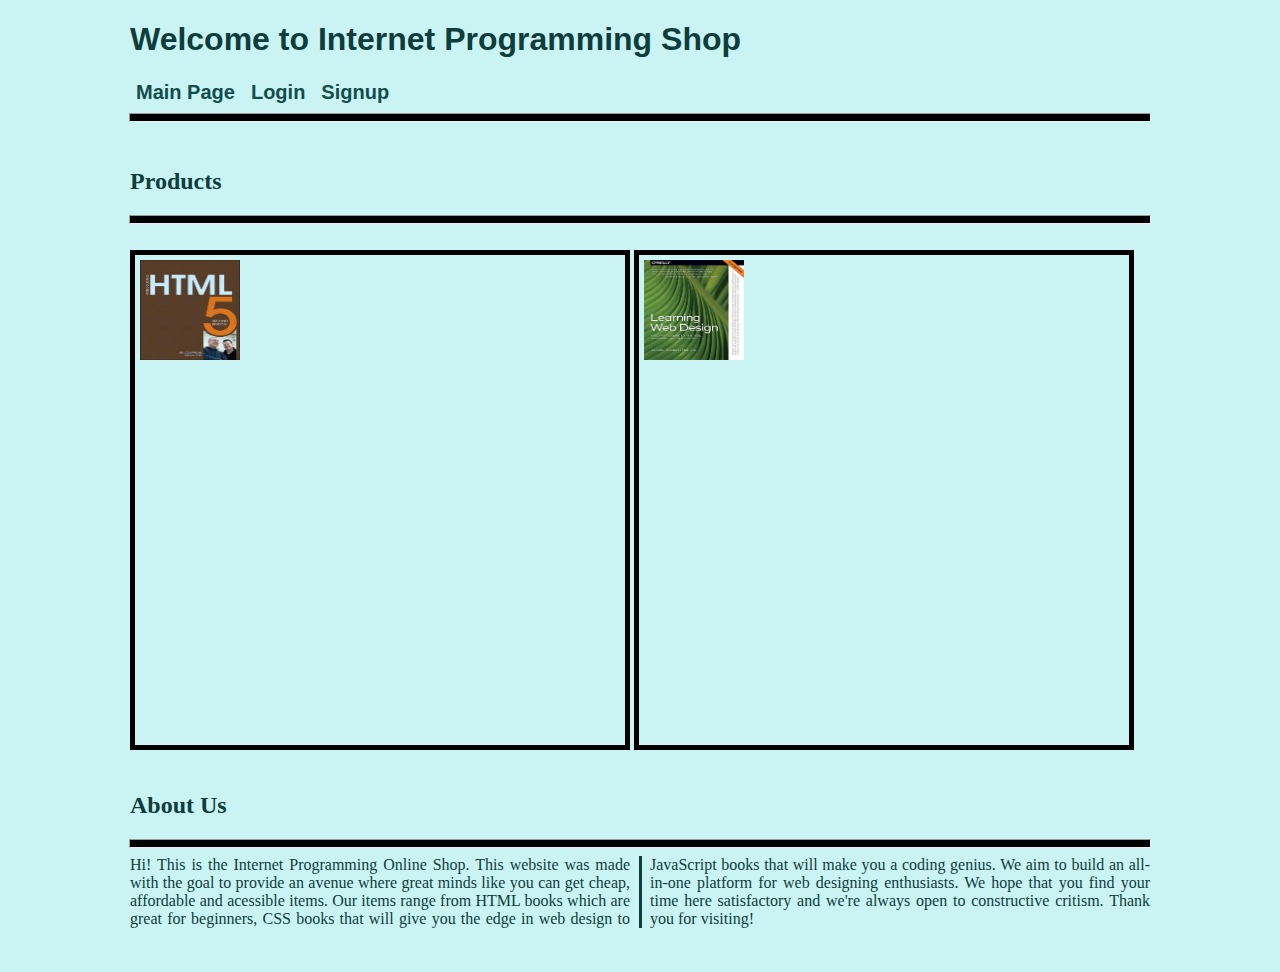
==== LAB3/index.html @ 9769855f "Assignment 3" ====
<!DOCTYPE html>

<html>
    <head>
        <meta charset = "utf-8">
        <title>Main Page</title>
        <link rel="stylesheet" type="text/css" href="main.css">
    </head>
    <body>
        <div class="header">
            <h1 id="header">Welcome to Internet Programming Shop</h1>
        </div>
        <div class="top">
            <button onclick="window.location.href='https://2020147560.github.io?HomeworkRepository/LAB3/index.html';" class="button">Main Page</button>
            <button onclick="window.location.href='https://2020147560.github.io/HomeworkRepository/LAB3/login.html';" class="button">Login</button>
            <button onclick="window.location.href='https://2020147560.github.io/HomeworkRepository/LAB3/signup.html';" class="button">Signup</button>
        </div>
        <hr class="page-break">
        <br>
        <h2>Products</h2>
        <hr class="page-break">
        <br>
        <div class="container">
            <div class="img">
                <img src="./html1.jpg" alt="Product 2" class="image">
            </div>
            <div class="img">
                <img src="./html2.jpg" alt="Product 2" class="image">
            </div>
        </div>
        <br>
        <h2>About Us</h2>
        <hr class="page-break">
        <div class="box">
            Hi! This is the Internet Programming Online Shop. This website was made with the goal to provide an avenue where great minds like you can get cheap, affordable and acessible items. Our items range from HTML books which are great for beginners, CSS books that will give you the edge in web design to JavaScript books that will make you a coding genius. We aim to build an all-in-one platform for web designing enthusiasts. We hope that you find your time here satisfactory and we're always open to constructive critism. Thank you for visiting!
        </div>
        <br>
        <br>
    </body>
---- LAB3/main.css ----
body {
    background-color: #CAF4F4;
    color: #0D3D3D;
}

h1.header {
    font-family: Arial, Helvetica, sans-serif;
    width: 1020px;
    margin-left: auto;
    margin-right: auto;
}

.top {
    margin-left: auto;
    margin-right: auto;
    width: 1020px;
}

.button {
    font-weight: bold;
    font-family: Arial, Helvetica, sans-serif;
    background: none;
    border: none;
    cursor: pointer;
    font-size: 20px;
    color: #104D4D;
}

h2 {
    text-align: left;
    width: 1020px;
    margin-left: auto;
    margin-right: auto;
}

hr {
    height: 7px;
    color: black;
    background-color: black;
}

hr.page-break {
    height: 7px;
    width: 1020px;
    color: black;
    background-color: black;
}

label {
    width: 200px;
    display: inline-block;
    font-family: 'Times New Roman', Times, serif;
}

h4 {
    font-weight: bold;
}

.clickable {
    border: none;
    margin: 5px;
    padding: 7px;
}

#submit {
    background-color: #A0EBA0;
    cursor: pointer;
}

input.input {
    font-family: 'Courier New', Courier, monospace;
    width: 200px;
}

#reset {
    background-color: #EBA0A0;
    cursor: pointer;
}

div.container {
    width: 1020px;
    margin-left: auto;
    margin-right: auto;
}

div.img {
    display: inline-block;
    box-sizing: border-box;
    width: 500px;
    height: 500px;
    z-index: 1;
    padding: 5px;
    border: 5px solid black;
    overflow: hidden;
}

div.header {
    width: 1020px;
    max-width: 1020px;
    margin: auto;
    position: relative;
    font-family: Arial, Helvetica, sans-serif;
}

.image {
    top: 0;
    left: 0;
    width: 100px;
    height: 100px;
    transition: width 2s, height 2s;
    z-index: 2;
}

.image:hover {
    width: 480px;
    height: 480px;
}

.box {
    width: 1020px;
    margin-left: auto;
    margin-right: auto;
    justify-content: space-around;
    display: flexbox;
    column-count: 2;
    column-gap: 20px;
    column-rule-style: solid;
    column-rule-width: medium;
    text-align: justify;
}

.body {
    margin-left: auto;
    margin-right: auto;
    width: 1020px;
}

#header {
    width: 1020px;
    animation-name: header;
    animation-duration: 2s;
}

@keyframes header {
    from {margin-left: 100%;}
    to {margin-left: 0;;}
}
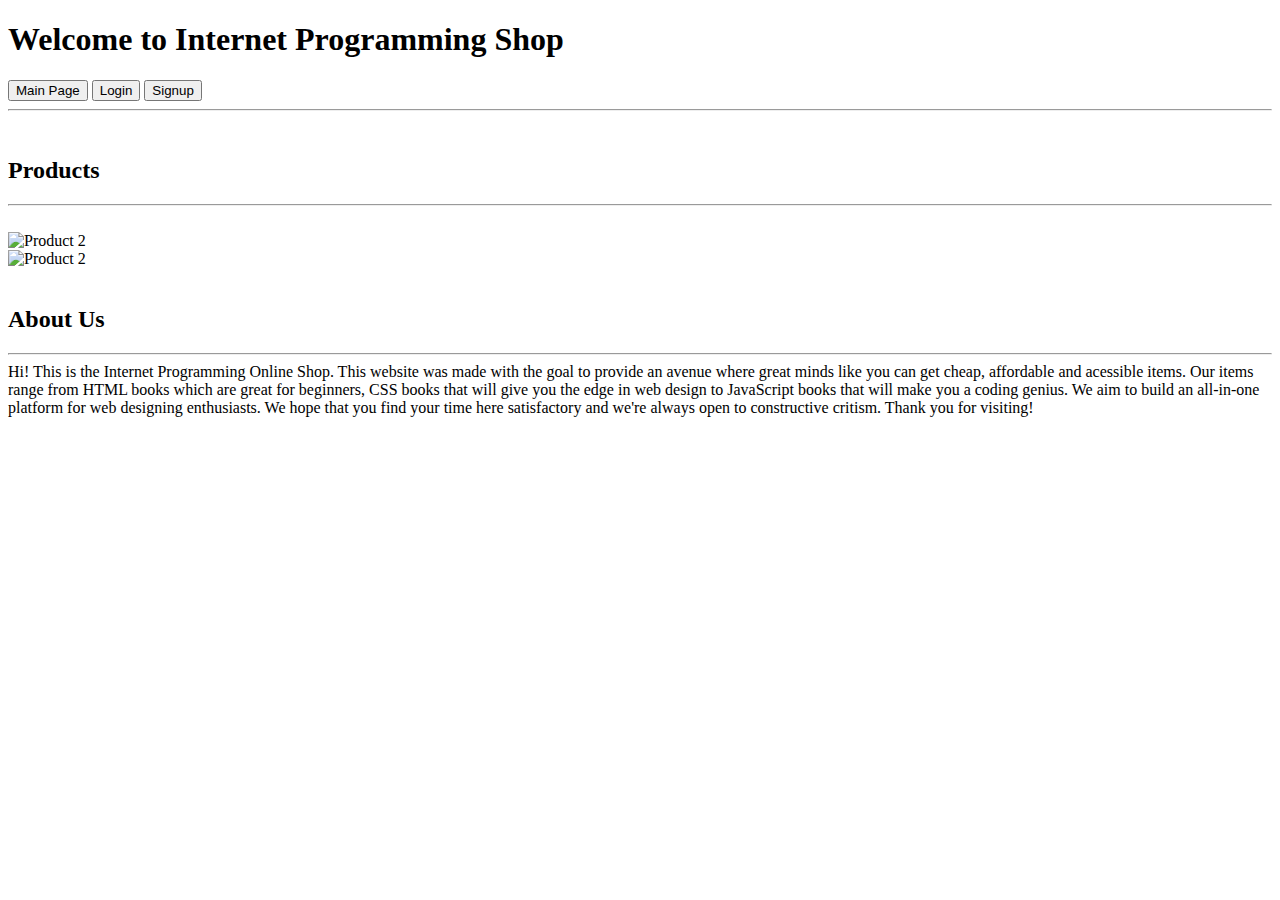
==== commit 518db1fb: "Assignment 3" ====
--- a/LAB3/index.html
+++ b/LAB3/index.html
@@ -11,7 +11,7 @@
             <h1 id="header">Welcome to Internet Programming Shop</h1>
         </div>
         <div class="top">
-            <button onclick="window.location.href='https://2020147560.github.io?HomeworkRepository/LAB3/index.html';" class="button">Main Page</button>
+            <button onclick="window.location.href='https://2020147560.github.io/HomeworkRepository/LAB3/index.html';" class="button">Main Page</button>
             <button onclick="window.location.href='https://2020147560.github.io/HomeworkRepository/LAB3/login.html';" class="button">Login</button>
             <button onclick="window.location.href='https://2020147560.github.io/HomeworkRepository/LAB3/signup.html';" class="button">Signup</button>
         </div>
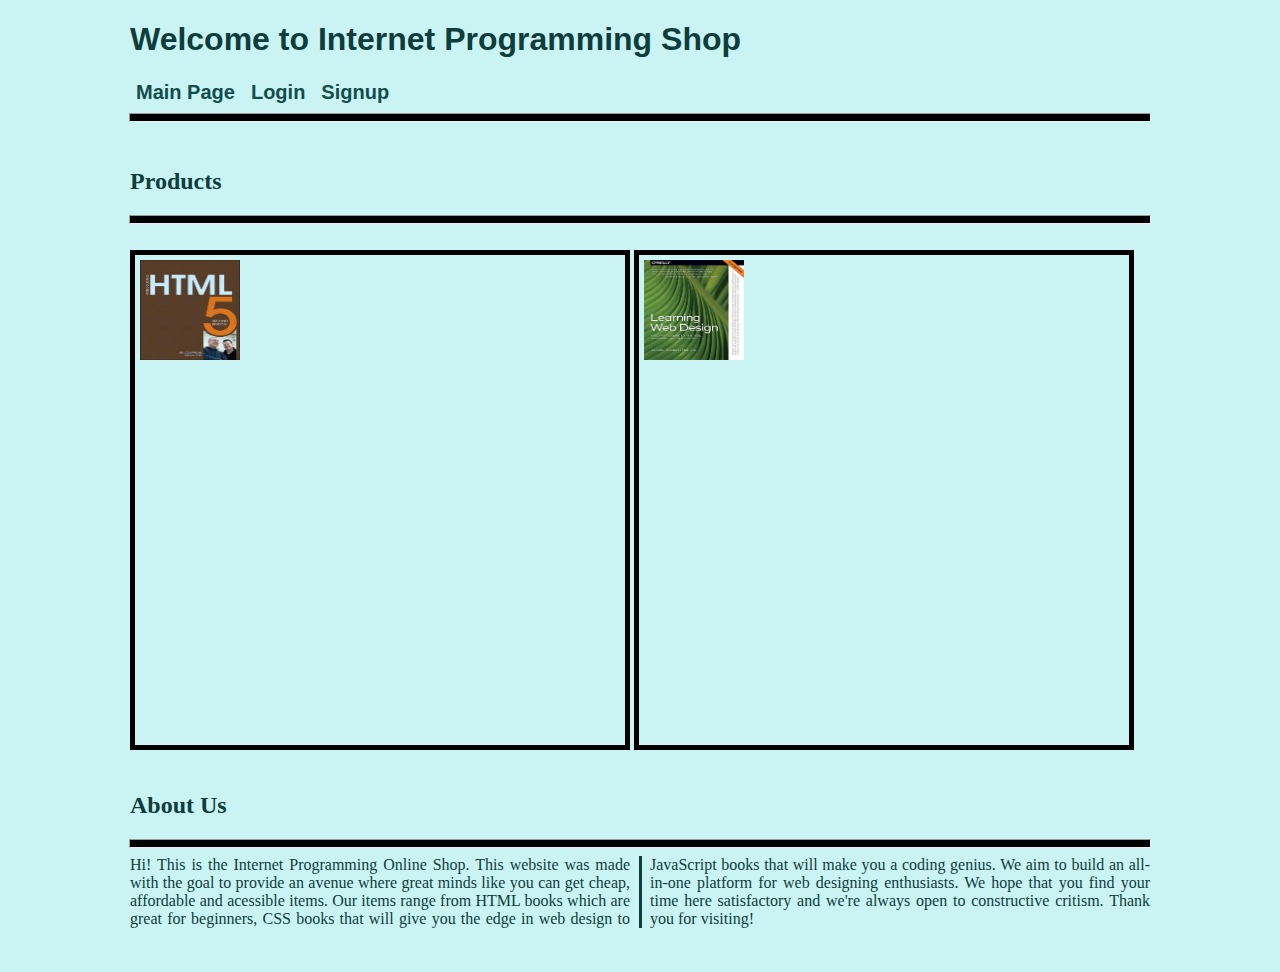
==== commit 8aef3b3a: "Assignment 3" ====
--- a/LAB3/index.html
+++ b/LAB3/index.html
@@ -11,7 +11,7 @@
             <h1 id="header">Welcome to Internet Programming Shop</h1>
         </div>
         <div class="top">
-            <button onclick="window.location.href='https://2020147560.github.io/HomeworkRepository/LAB3/index.html';" class="button">Main Page</button>
+            <button onclick="window.location.href='./index.html';" class="button">Main Page</button>
             <button onclick="window.location.href='https://2020147560.github.io/HomeworkRepository/LAB3/login.html';" class="button">Login</button>
             <button onclick="window.location.href='https://2020147560.github.io/HomeworkRepository/LAB3/signup.html';" class="button">Signup</button>
         </div>
--- a/LAB3/main.css
+++ b/LAB3/main.css
@@ -0,0 +1,147 @@
+body {
+    background-color: #CAF4F4;
+    color: #0D3D3D;
+}
+
+h1.header {
+    font-family: Arial, Helvetica, sans-serif;
+    width: 1020px;
+    margin-left: auto;
+    margin-right: auto;
+}
+
+.top {
+    margin-left: auto;
+    margin-right: auto;
+    width: 1020px;
+}
+
+.button {
+    font-weight: bold;
+    font-family: Arial, Helvetica, sans-serif;
+    background: none;
+    border: none;
+    cursor: pointer;
+    font-size: 20px;
+    color: #104D4D;
+}
+
+h2 {
+    text-align: left;
+    width: 1020px;
+    margin-left: auto;
+    margin-right: auto;
+}
+
+hr {
+    height: 7px;
+    color: black;
+    background-color: black;
+}
+
+hr.page-break {
+    height: 7px;
+    width: 1020px;
+    color: black;
+    background-color: black;
+}
+
+label {
+    width: 200px;
+    display: inline-block;
+    font-family: 'Times New Roman', Times, serif;
+}
+
+h4 {
+    font-weight: bold;
+}
+
+.clickable {
+    border: none;
+    margin: 5px;
+    padding: 7px;
+}
+
+#submit {
+    background-color: #A0EBA0;
+    cursor: pointer;
+}
+
+input.input {
+    font-family: 'Courier New', Courier, monospace;
+    width: 200px;
+}
+
+#reset {
+    background-color: #EBA0A0;
+    cursor: pointer;
+}
+
+div.container {
+    width: 1020px;
+    margin-left: auto;
+    margin-right: auto;
+}
+
+div.img {
+    display: inline-block;
+    box-sizing: border-box;
+    width: 500px;
+    height: 500px;
+    z-index: 1;
+    padding: 5px;
+    border: 5px solid black;
+    overflow: hidden;
+}
+
+div.header {
+    width: 1020px;
+    max-width: 1020px;
+    margin: auto;
+    position: relative;
+    font-family: Arial, Helvetica, sans-serif;
+}
+
+.image {
+    top: 0;
+    left: 0;
+    width: 100px;
+    height: 100px;
+    transition: width 2s, height 2s;
+    z-index: 2;
+}
+
+.image:hover {
+    width: 480px;
+    height: 480px;
+}
+
+.box {
+    width: 1020px;
+    margin-left: auto;
+    margin-right: auto;
+    justify-content: space-around;
+    display: flexbox;
+    column-count: 2;
+    column-gap: 20px;
+    column-rule-style: solid;
+    column-rule-width: medium;
+    text-align: justify;
+}
+
+.body {
+    margin-left: auto;
+    margin-right: auto;
+    width: 1020px;
+}
+
+#header {
+    width: 1020px;
+    animation-name: header;
+    animation-duration: 2s;
+}
+
+@keyframes header {
+    from {margin-left: 100%;}
+    to {margin-left: 0;;}
+}